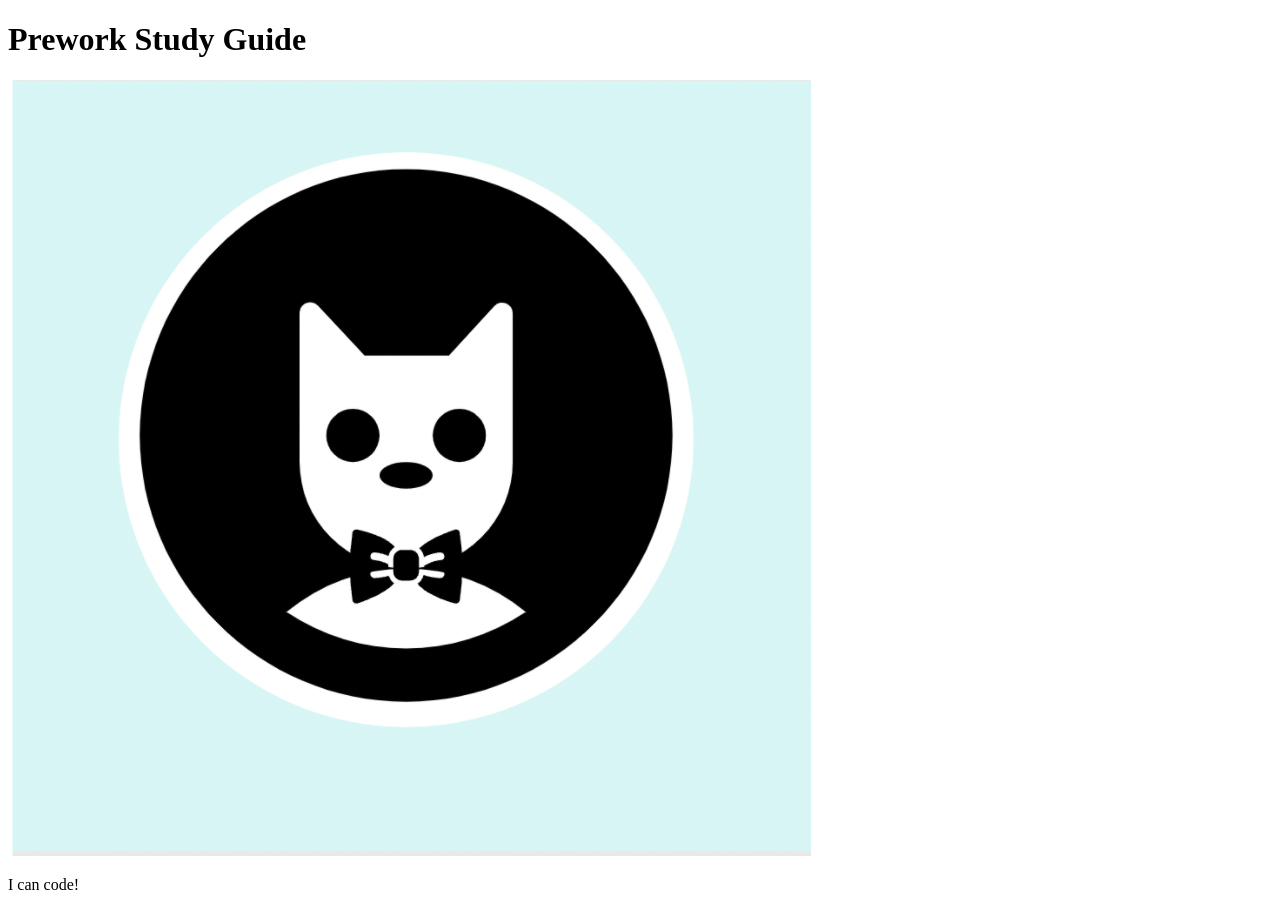
==== index.html @ 8a083a20 "fixed bug in html main file header" ====
<!DOCTYPE html>
<html lang="en">
  <head>
    <meta charset="UTF-8" />
    <meta http-equiv="X-UA-Compatible" content="IE=edge" />
    <meta name="viewport" content="width=device-width, initial-scale=1.0" />
    <title>Prework Study Guide</title>
  </head>
  <body>
    <header id="top">
      <h1>Prework Study Guide</h1>
      <img src="./assets/bowtie-cat.png" alt="Profile image of cat wearing a bow tie." />
    </header>
    <main>
      <!-- Student code goes here -->
    </main>

    <footer>
      <p>I can code!</p>
    </footer>
  </body>
</html>
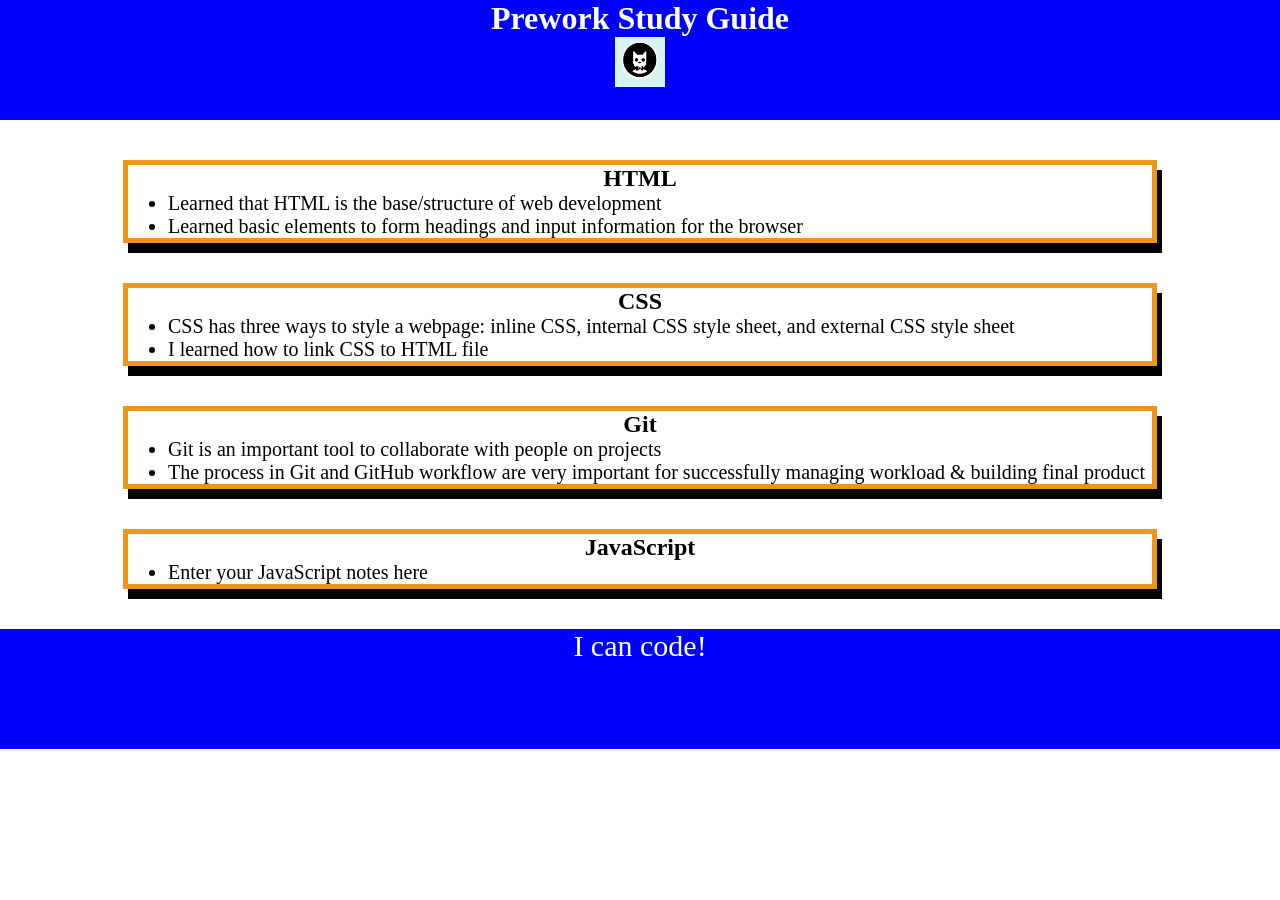
==== commit ba50e54d: "added CSS to project" ====
--- a/index.html
+++ b/index.html
@@ -4,15 +4,44 @@
     <meta charset="UTF-8" />
     <meta http-equiv="X-UA-Compatible" content="IE=edge" />
     <meta name="viewport" content="width=device-width, initial-scale=1.0" />
+    <link rel="stylesheet" href="./assets/style.css">
     <title>Prework Study Guide</title>
   </head>
   <body>
     <header id="top">
       <h1>Prework Study Guide</h1>
-      <img src="./assets/bowtie-cat.png" alt="Profile image of cat wearing a bow tie." />
+      <img 
+        src="./assets/bowtie-cat.png" alt="Profile image of cat wearing a bow tie." />
     </header>
     <main>
-      <!-- Student code goes here -->
+      <section class="card" id="html-section">
+        <h2>HTML</h2>
+        <ul>
+          <li>Learned that HTML is the base/structure of web development</li>
+          <li>Learned basic elements to form headings and input information for the browser</li>
+        </ul>
+      </section>
+      <section class="card" id="css-section">
+        <h2>CSS</h2>
+        <ul>
+          <li>CSS has three ways to style a webpage: inline CSS, internal CSS style sheet, and external CSS style sheet</li>
+          <li>I learned how to link CSS to HTML file</li>
+        </ul>
+      </section>
+      <section class="card" id="git-section">
+        <h2>Git</h2>
+        <ul>
+          <li>Git is an important tool to collaborate with people on projects</li>
+          <li>The process in Git and GitHub workflow are very important for successfully managing workload & building final product </li>
+          </li>
+        </ul>
+      </section>
+      <section class="card" id="javascript-section">
+        <h2>JavaScript</h2>
+        <ul>
+          <li>Enter your JavaScript notes here</li>
+        </ul>
+      </section>
     </main>
 
     <footer>
--- a/assets/style.css
+++ b/assets/style.css
@@ -0,0 +1,42 @@
+* {
+    margin: 0;
+    padding: 0;
+}
+
+header,
+footer {
+    width: 100%;
+    height: 120px;
+    background-color: blue;
+    color: white;
+}
+
+h1,
+h2 {
+    text-align: center;
+}
+
+img {
+    display: block;
+    height: 50px;
+    width: 50px;
+    margin-left: auto;
+    margin-right: auto;
+}
+
+ul {
+    padding-left: 40px;
+    font-size: 20px;
+}
+
+p {
+    text-align: center;
+    font-size: 30px;
+  }
+
+  .card {
+    width: 80%;
+    margin: 40px auto;
+    border: 5px solid #ee9617;
+    box-shadow: 5px 10px #000000;
+  }
